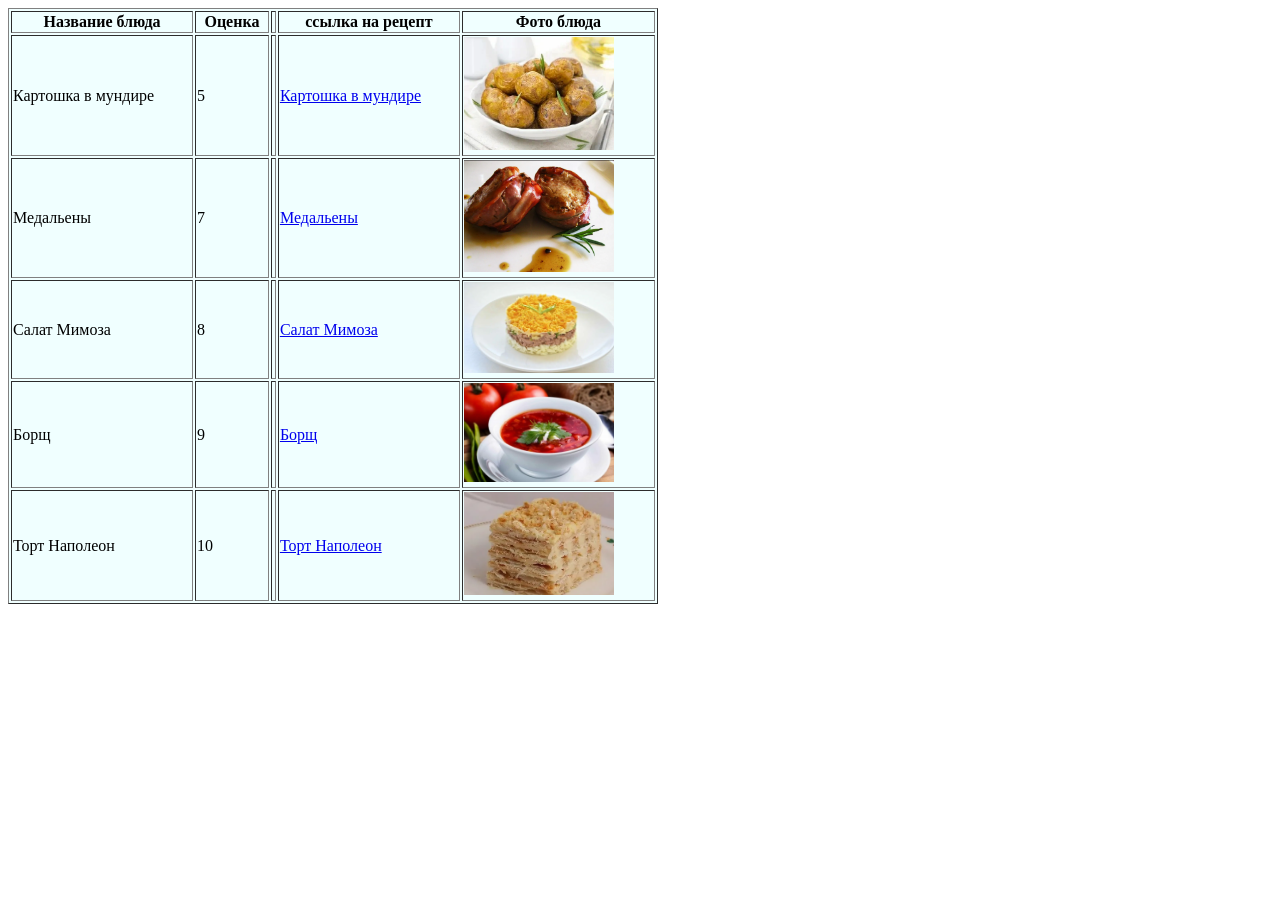
==== DZ37A.html @ ea4d5255 "dz" ====
<!DOCTYPE html>
<html lang="en">
<head>
    <meta charset="UTF-8">
    <title>Рецепты</title>
</head>
<body>


<table bgcolor="azure" aligh="centre"  height="400px" width="650px" border="1px">
  <tr>
		<th>Название блюда</th>
		<th>Оценка<th>
		<th>ссылка на рецепт</th>
    <th>Фото блюда</th>
  </tr>

 <tr>

   <td>Картошка в мундире</td>
		<td>5<th>
		<td><a href="https://1000.menu/cooking/24323-kartoshka-v-mundire-v-duxovke" target="_blank">Картошка в мундире</a></td>
    <td><img src="test/картошка.png" width="150" alt="Картошка" title="Картошка в мундире"></td>


 </tr>
  <tr>

   <td>Медальены</td>
		<td>7<th>
		<td><a href="https://1000.menu/cooking/51587-medalony-iz-svininy-na-skovorode-iz-svinoi-vyrezki" target="_blank">Медальены</a></td>
    <td><img src="test/медальены.png" width="150" alt="Картошка" title="Медальены"></td>


 </tr>
  <tr>

   <td>Салат Мимоза</td>
		<td>8<th>
		<td><a href="https://povar.ru/recipes/salat_mimoza_klassicheskii-601.html" target="_blank">Салат Мимоза</a></td>
    <td><img src="test/мимоза.png" width="150" alt="Картошка" title="Мимоза"></td>


 </tr>
  <tr>

   <td>Борщ</td>
		<td>9<th>
		<td><a href="https://1000.menu/cooking/3424-klassicheskii-borshch-s-myasom" target="_blank">Борщ</a></td>
    <td><img src="test/борщ.png" width="150" alt="Картошка" title="Борщ"></td>


 </tr>
  <tr>

   <td>Торт Наполеон</td>
		<td>10<th>
		<td><a href="https://1000.menu/cooking/7520--napoleon-ne-mokrji" target="_blank">Торт Наполеон</a></td>
    <td><img src="test/наполеон.png" width="150" alt="Картошка" title="Наполеон"></td>


 </tr>

</table>











</body>
</html>
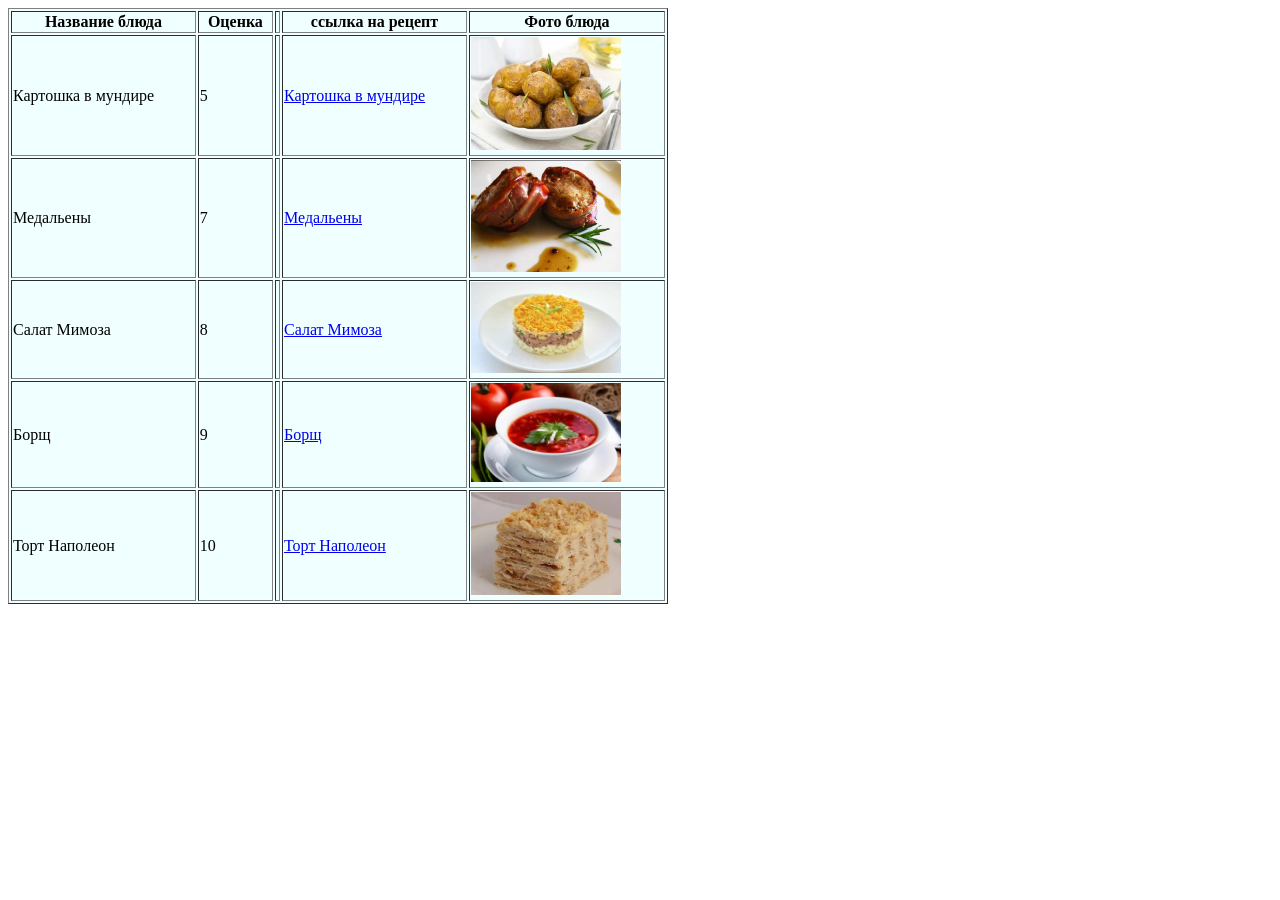
==== commit 3806e9a0: "dz38 dz38" ====
--- a/DZ37A.html
+++ b/DZ37A.html
@@ -7,7 +7,7 @@
 <body>
 
 
-<table bgcolor="azure" aligh="centre"  height="400px" width="650px" border="1px">
+<table bgcolor="azure" aligh="centre"  height="400px" width="660px" border="1px">
   <tr>
 		<th>Название блюда</th>
 		<th>Оценка<th>
@@ -25,25 +25,20 @@
 
  </tr>
   <tr>
-
    <td>Медальены</td>
 		<td>7<th>
 		<td><a href="https://1000.menu/cooking/51587-medalony-iz-svininy-na-skovorode-iz-svinoi-vyrezki" target="_blank">Медальены</a></td>
     <td><img src="test/медальены.png" width="150" alt="Картошка" title="Медальены"></td>
 
-
  </tr>
   <tr>
-
    <td>Салат Мимоза</td>
 		<td>8<th>
 		<td><a href="https://povar.ru/recipes/salat_mimoza_klassicheskii-601.html" target="_blank">Салат Мимоза</a></td>
     <td><img src="test/мимоза.png" width="150" alt="Картошка" title="Мимоза"></td>
 
-
  </tr>
   <tr>
-
    <td>Борщ</td>
 		<td>9<th>
 		<td><a href="https://1000.menu/cooking/3424-klassicheskii-borshch-s-myasom" target="_blank">Борщ</a></td>
@@ -52,7 +47,6 @@
 
  </tr>
   <tr>
-
    <td>Торт Наполеон</td>
 		<td>10<th>
 		<td><a href="https://1000.menu/cooking/7520--napoleon-ne-mokrji" target="_blank">Торт Наполеон</a></td>
@@ -60,18 +54,7 @@
 
 
  </tr>
-
 </table>
-
-
-
-
-
-
-
-
-
-
 
 </body>
 </html>
